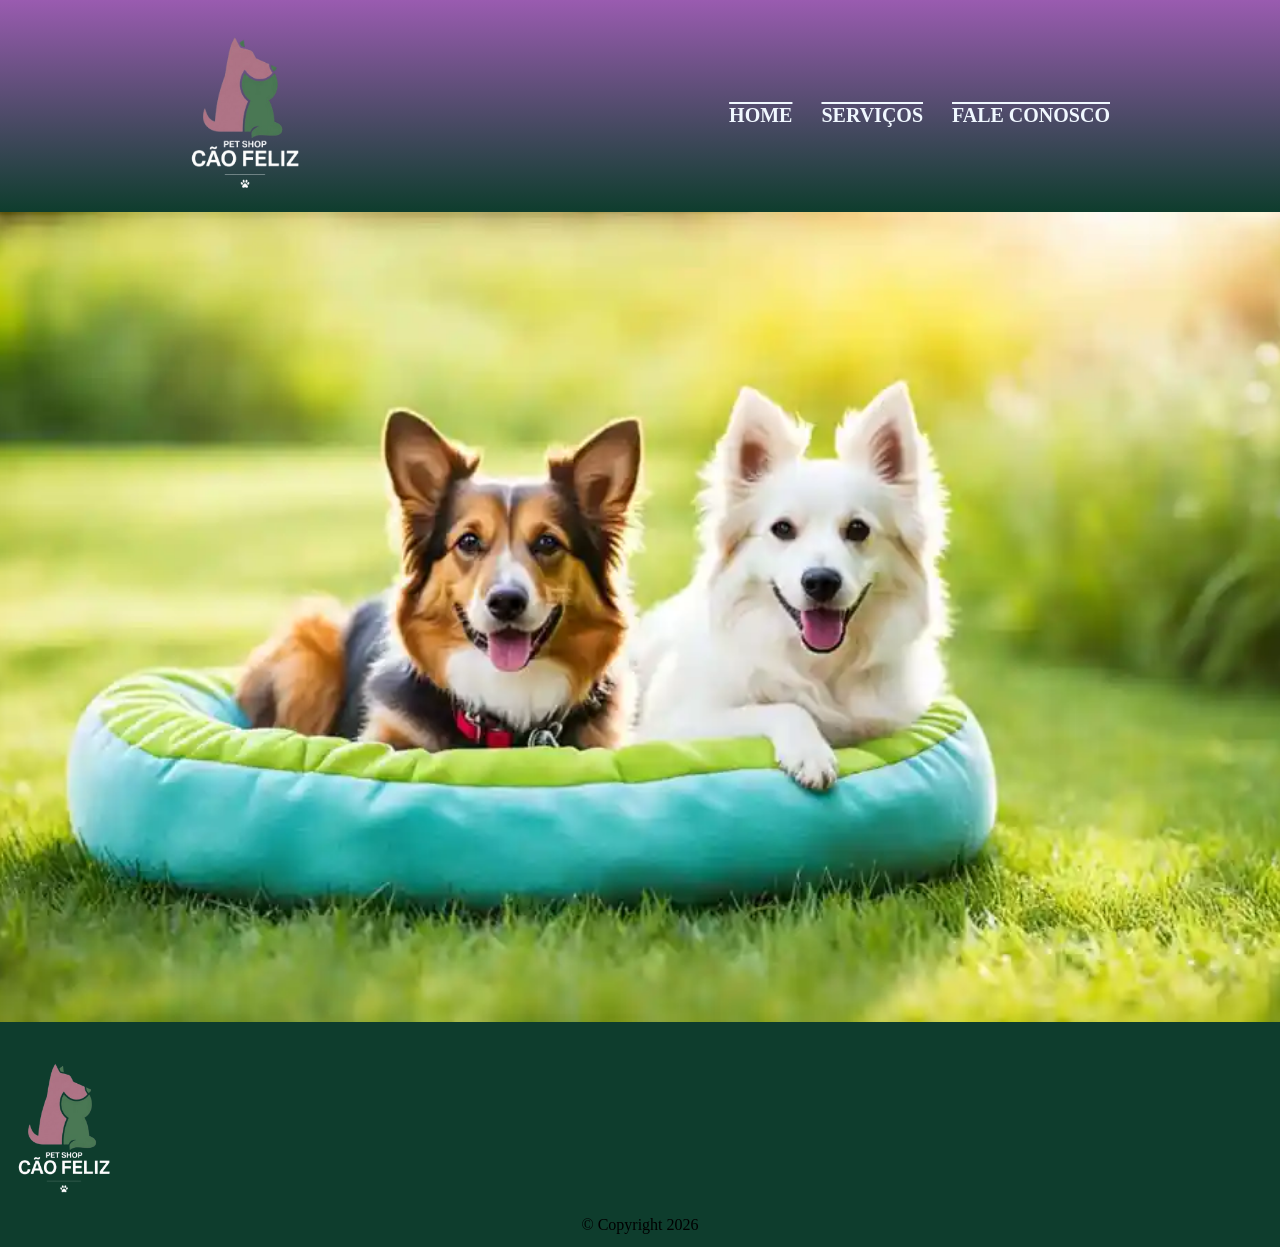
==== contato.html @ 7a095b34 "pagina home, serviço e contato iniciadas" ====
<!DOCTYPE html>
<html lang="pt-BR">

<head>
    <meta charset="UTF-8">
    <meta name="viewport" content="width=device-width, initial-scale=1.0">
    <link rel="stylesheet" href="contato.css" />
    <link rel="stylesheet" href="reset.css" />
    <title>Document</title>
</head>

<body>
    <header>
        <div class="box">
            <h1>
                <img style="width: 150px" src="assets/logo-pet-shop-cao-feliz.png"
                    alt="Logo com um cachorro e um gato." />
            </h1>

            <nav>
                <ul>
                    <li>
                        <a href="index.html">Home</a>
                    </li>
                    <li>
                        <a href="servicos.html">Serviços</a>
                    </li>
                    <li>
                        <a href="contato.html">Fale Conosco</a>
                    </li>
                </ul>
            </nav>
        </div>
    </header>

    <main>
        <div class="contato">
            
        </div>
    </main>

    <footer>
        <img class="img-footer" src="assets/logo-pet-shop-cao-feliz.png" alt="Logo com um cachorro e um gato." />
        <p>&copy Copyright 2026</p>
    </footer>
</body>

</html>
---- contato.css ----
header {
    background-image: linear-gradient(#762294bd, #0e3d2d);
}

.box {
    width: 940px;
    position: relative;
    margin: 0 auto;

}

nav {
    /*Posibilita a movimentção do elemento que estao nessa tag*/
    position: absolute;
    top: 100px;
    right: 0;
}


nav li {
    display: inline-block;
    font-size: 20px;
    margin: 0 0 0 25px;
}

nav a {
    /* Retirando decorações padrões do navegador */
    list-style: none;
    text-decoration: none;

    /* cor */
    color: aliceblue;
    ;

    /* Modificando elementos */
    text-transform: uppercase;
    font-weight: bold;
    text-decoration: overline;


    /* Posicionamento */
}

nav a:hover {
    color: #45e9b2bb;
    text-decoration: underline;
}
main{
    background-image: url("assets/Produtos-para-pets.webp");
    background-repeat: no-repeat;
    background-size: cover;
    background-position: center;
    min-height: 90vh;
    display: flex;
}

footer{
    background-color: #0e3d2d;
    text-align: center;
    bottom: 0;
    left: 0;
    width: 100%;
    padding: 10px 0;
    z-index: 100;
}

.img-footer{
    width: 10%;
}
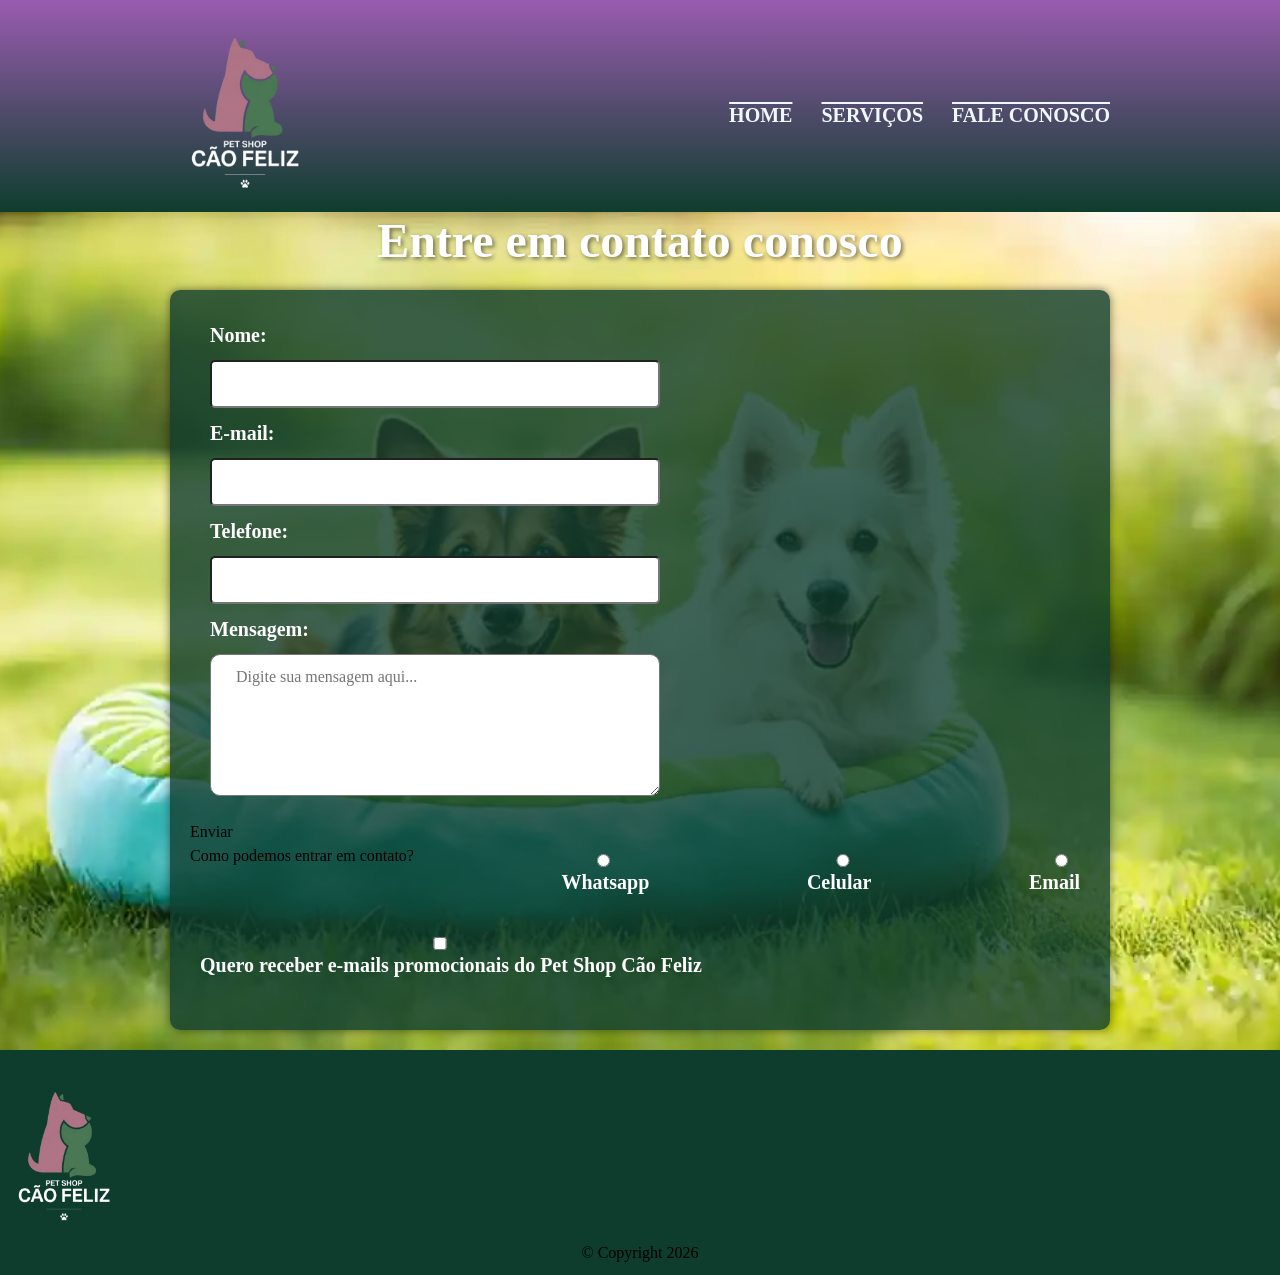
==== commit 85c398bd: "Pagina de contato em construção." ====
--- a/contato.html
+++ b/contato.html
@@ -6,7 +6,7 @@
     <meta name="viewport" content="width=device-width, initial-scale=1.0">
     <link rel="stylesheet" href="contato.css" />
     <link rel="stylesheet" href="reset.css" />
-    <title>Document</title>
+    <title>Contato | Pet Shop Cão Feliz</title>
 </head>
 
 <body>
@@ -35,7 +35,44 @@
 
     <main>
         <div class="contato">
-            
+            <h2>Entre em contato conosco</h2>
+            <form action="mailto:contato@petshopcaofeliz.com" method="POST" enctype="text/plain">
+                <label for="nome">Nome:</label>
+                <input type="text" id="nome" name="nome" required>
+
+                <label for="email">E-mail:</label>
+                <input type="email" id="email" name="email" required>
+
+                <label for="telefone">Telefone:</label>
+                <input type="tel" id="telefone" name="telefone" required>
+
+                <label for="mensagem">Mensagem:</label>
+                <textarea cols="50" rows="5" id="mensagem" name="mensagem" placeholder="Digite sua mensagem aqui..." required></textarea>
+<br>
+                <button type="submit">Enviar</button>
+
+                <div class="form-group">
+                    <p>Como podemos entrar em contato?</p>
+                    
+                    <label for="radio-whatsapp">
+                        <input type="radio" name="contato" value="whatsapp" id="radio-whatsapp">
+                        Whatsapp
+                    </label>
+                    <label for="radio-whatsapp">
+                        <input type="radio" name="contato" value="whatsapp" id="radio-whatsapp">
+                        Celular
+                    </label>
+                    <label for="radio-whatsapp">
+                        <input type="radio" name="contato" value="whatsapp" id="radio-whatsapp">
+                        Email
+                    </label>
+                </div>
+
+                <label for="" class="checkbox">
+                    <input type="checkbox">
+                    Quero receber e-mails promocionais do Pet Shop Cão Feliz
+                </label>
+            </form>
         </div>
     </main>
 
--- a/contato.css
+++ b/contato.css
@@ -45,16 +45,79 @@
     color: #45e9b2bb;
     text-decoration: underline;
 }
-main{
+
+main {
     background-image: url("assets/Produtos-para-pets.webp");
     background-repeat: no-repeat;
     background-size: cover;
     background-position: center;
     min-height: 90vh;
     display: flex;
+    align-items: center;
+    justify-content: center;
+
+    & h2 {
+        color: #fff;
+        font-size: 3rem;
+        text-align: center;
+        text-shadow: 2px 2px 4px rgba(0, 0, 0, 0.5);
+    }
+
 }
 
-footer{
+form {
+    background-color: rgba(14, 61, 45, 0.8);
+    display: inline-block;
+    /* flex-direction: column; */
+    /* justify-content: center; */
+    width: 940px;
+    height: auto;
+    margin: 20px 0;
+    border-radius: 10px;
+    padding: 20px;
+    box-shadow: 0px 0px 10px rgba(0, 0, 0, 0.5);
+    border-radius: 10px;
+
+    & label {
+        display: block;
+        margin: 0 0 0 10px;
+        padding: 10px;
+        color: #fff;
+        font-weight: bold;
+        font-size: 20px;
+    }
+
+    & input {
+        display: block;
+        width: 50%;
+        padding: 10px 25px;
+        margin: 0 0 0 20px;
+        border-radius: 5px;
+
+    }
+
+    & textarea {
+        display: block;
+        width: 50%;
+        padding: 10px 25px;
+        margin: 0 0 0 20px;
+        border-radius: 10px;
+
+    }
+
+    & .form-group{
+        display: flex;
+        justify-content: space-between;
+        right: 0;
+    }
+
+    & .checkbox {
+        margin: 20px 0;
+    }
+
+}
+
+footer {
     background-color: #0e3d2d;
     text-align: center;
     bottom: 0;
@@ -64,6 +127,6 @@
     z-index: 100;
 }
 
-.img-footer{
+.img-footer {
     width: 10%;
 }
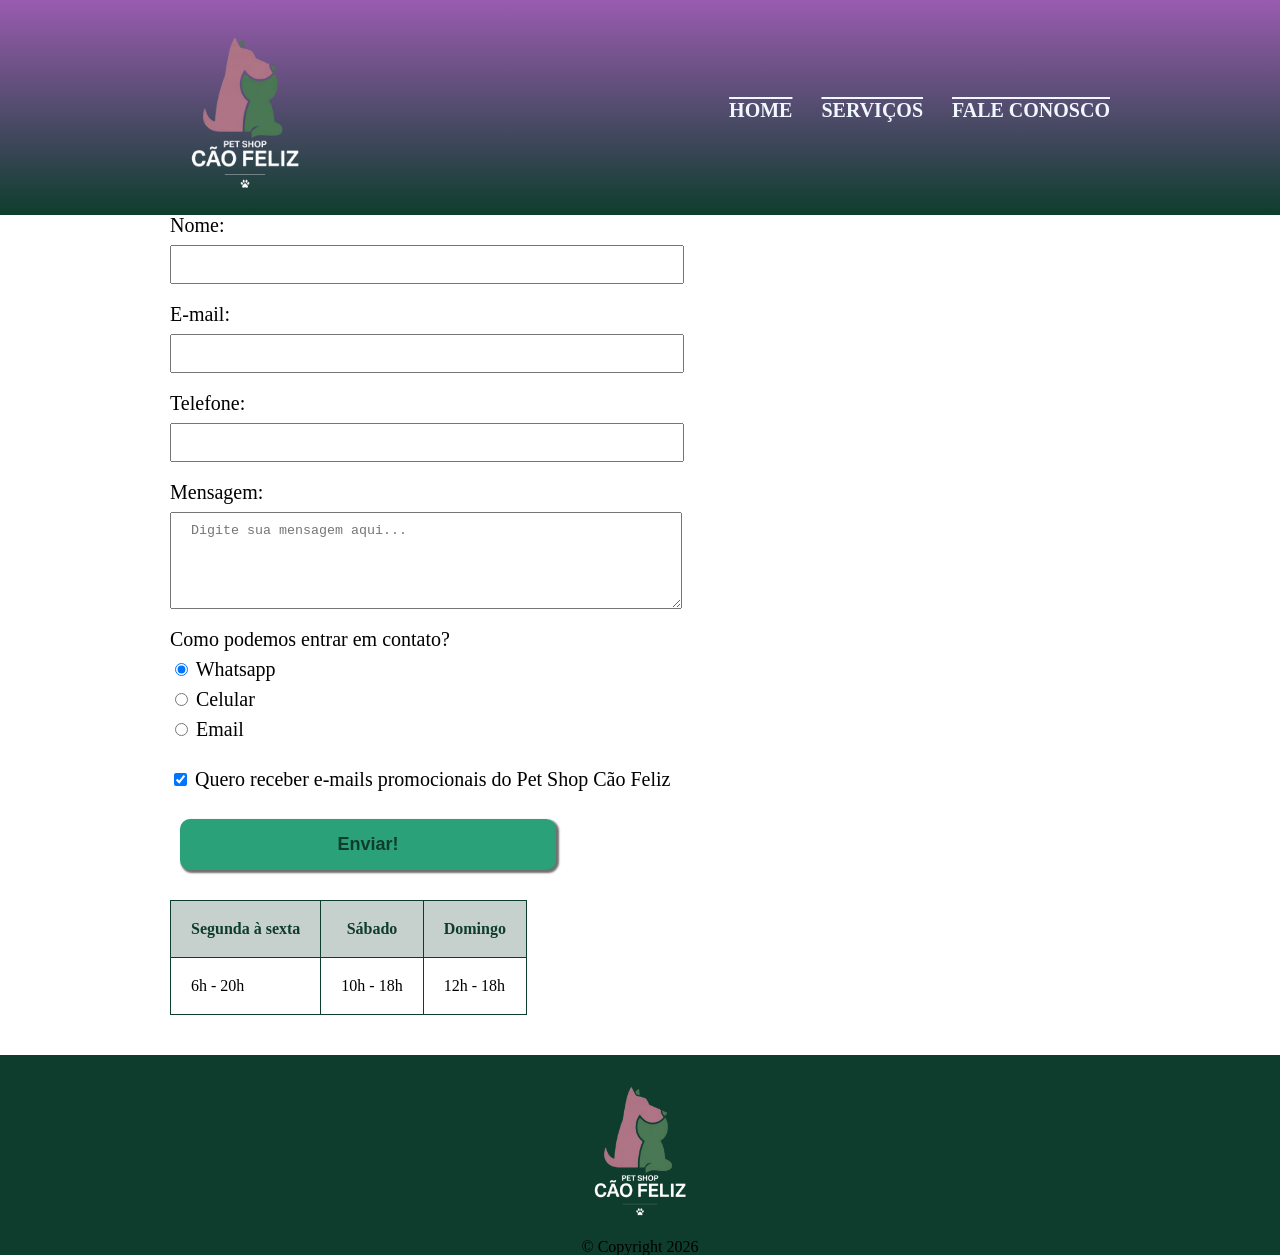
==== commit e87f7e94: "página de contato concluida." ====
--- a/contato.html
+++ b/contato.html
@@ -4,20 +4,19 @@
 <head>
     <meta charset="UTF-8">
     <meta name="viewport" content="width=device-width, initial-scale=1.0">
-    <link rel="stylesheet" href="contato.css" />
+    <link rel="stylesheet" href="style.css" />
     <link rel="stylesheet" href="reset.css" />
-    <title>Contato | Pet Shop Cão Feliz</title>
+    <title>Fale Conosco | Pet Shop Cão Feliz</title>
 </head>
 
 <body>
     <header>
         <div class="box">
             <h1>
-                <img style="width: 150px" src="assets/logo-pet-shop-cao-feliz.png"
-                    alt="Logo com um cachorro e um gato." />
+                <img style="width: 150px" src="assets/logo-pet-shop-cao-feliz.png" alt="Logo do pet shop" />
             </h1>
 
-            <nav>
+            <nav class="conteiner-contato">
                 <ul>
                     <li>
                         <a href="index.html">Home</a>
@@ -34,50 +33,70 @@
     </header>
 
     <main>
-        <div class="contato">
-            <h2>Entre em contato conosco</h2>
-            <form action="mailto:contato@petshopcaofeliz.com" method="POST" enctype="text/plain">
-                <label for="nome">Nome:</label>
-                <input type="text" id="nome" name="nome" required>
+        <form class="formulario-contato" action="mailto:contato@petshopcaofeliz.com" method="POST" enctype="text/plain">
+            <div>
+                <label for="name">Nome:</label>
+                <input type="text" id="name" name="name" class="input-text" required>
 
-                <label for="email">E-mail:</label>
-                <input type="email" id="email" name="email" required>
+                <label for="email">E-mail: </label>
+                <input type="email" id="email" name="email" class="input-text" required>
 
-                <label for="telefone">Telefone:</label>
-                <input type="tel" id="telefone" name="telefone" required>
+                <label for="telefone">Telefone: </label>
+                <input type="tel" id="telefone" name="telefone" class="input-text" required>
 
-                <label for="mensagem">Mensagem:</label>
-                <textarea cols="50" rows="5" id="mensagem" name="mensagem" placeholder="Digite sua mensagem aqui..." required></textarea>
-<br>
-                <button type="submit">Enviar</button>
+                <label for="message">Mensagem: </label>
+                <textarea cols="50" rows="5" id="message" name="mensagem" placeholder="Digite sua mensagem aqui..."
+                    class="input-text" required></textarea>
 
-                <div class="form-group">
-                    <p>Como podemos entrar em contato?</p>
-                    
+                <fieldset class="form-group">
+                    <legend>Como podemos entrar em contato?</legend>
+
                     <label for="radio-whatsapp">
-                        <input type="radio" name="contato" value="whatsapp" id="radio-whatsapp">
+                        <input type="radio" name="contact" value="whatsapp" id="radio-whatsapp" checked>
                         Whatsapp
                     </label>
-                    <label for="radio-whatsapp">
-                        <input type="radio" name="contato" value="whatsapp" id="radio-whatsapp">
+                    <label for="radio-celula">
+                        <input type="radio" name="contact" value="celula" id="radio-celular">
                         Celular
                     </label>
-                    <label for="radio-whatsapp">
-                        <input type="radio" name="contato" value="whatsapp" id="radio-whatsapp">
+                    <label for="radio-email">
+                        <input type="radio" name="contact" value="email" id="radio-email">
                         Email
                     </label>
-                </div>
+                </fieldset>
 
-                <label for="" class="checkbox">
-                    <input type="checkbox">
-                    Quero receber e-mails promocionais do Pet Shop Cão Feliz
-                </label>
-            </form>
-        </div>
+            </div>
+
+
+            <label for="" class="checkbox">
+                <input type="checkbox" id="news" checked>
+                Quero receber e-mails promocionais do Pet Shop Cão Feliz
+            </label>
+
+            <input type="submit" value="Enviar!" class="enviar">
+
+        </form>
+
+        <table class="tabela">
+            <tr>
+                <!-- th -  para título da tabela -->
+                <th class="titulo-tabela">Segunda à sexta</th>
+                <th class="titulo-tabela">Sábado</th>
+                <th class="titulo-tabela">Domingo</th>
+            </tr>
+
+            <tr>
+                <!-- td - Conteúdo da tabela -->
+                <td class="conteudo-tabela">6h - 20h</td>
+                <td class="conteudo-tabela">10h - 18h</td>
+                <td class="conteudo-tabela">12h - 18h</td>
+            </tr>
+        </table>
+
     </main>
 
     <footer>
-        <img class="img-footer" src="assets/logo-pet-shop-cao-feliz.png" alt="Logo com um cachorro e um gato." />
+        <img class="img-footer" src="assets/logo-pet-shop-cao-feliz.png" alt="Logo do pet shop" />
         <p>&copy Copyright 2026</p>
     </footer>
 </body>
--- a/style.css
+++ b/style.css
@@ -0,0 +1,173 @@
+header {
+    background-image: linear-gradient(#762294bd, #0e3d2d);
+}
+
+.box {
+    width: 940px;
+    position: relative;
+    margin: 0 auto;
+
+}
+
+nav {
+    /*Posibilita a movimentção do elemento que estao nessa tag*/
+    position: absolute;
+    top: 100px;
+    right: 0;
+}
+
+
+nav li {
+    display: inline-block;
+    font-size: 20px;
+    margin: 0 0 0 25px;
+}
+
+nav a {
+    /* Retirando decorações padrões do navegador */
+    list-style: none;
+    text-decoration: none;
+
+    /* cor */
+    color: aliceblue;
+    ;
+
+    /* Modificando elementos */
+    text-transform: uppercase;
+    font-weight: bold;
+    text-decoration: overline;
+
+
+    /* Posicionamento */
+}
+
+nav a:hover {
+    color: #45e9b2bb;
+    text-decoration: underline;
+}
+
+/* main {
+    background-image: url("assets/cachorro-feliz-capa.jpg");
+    background-repeat: no-repeat;
+    height: 940px;
+    
+} */
+.servicos-conteiner {
+    width: 940px;
+    margin: 10rem auto;
+
+}
+
+.servicos-conteiner li {
+    display: inline-block;
+    text-align: center;
+    padding: 12px;
+    margin: 10px;
+    color: #0e3d2d;
+    border: #0e3d2d solid 1px;
+    border-radius: 20px;
+}
+
+.servicos-conteiner li:hover {
+    border-color: #45e9b2bb;
+}
+
+.servicos-conteiner h2 {
+    font-size: 25px;
+    font-weight: bold;
+    margin-bottom: 5px;
+    
+}
+
+.servicos-conteiner li:hover h2 {
+    color: #45e9b2bb;
+}
+
+.servicos-conteiner .img-servico {
+    width: 250px;
+    border-radius: 5px;
+}
+
+.servicos-conteiner .decricao {
+    font-size: 20px;
+    margin-bottom: 5px;
+}
+
+.servicos-conteiner .preco {
+    font-size: 25px;
+}
+
+main{
+    width: 940px;
+    margin: 0 auto;
+}
+
+form{
+    margin: 40px 0;
+
+}
+
+form label, form legend{
+    display: block;
+    font-size: 20px;
+    margin: 0 0 10px;
+}
+
+.input-text{
+    display: block;
+    margin: 0 0 20px;
+    padding: 10px 20px;
+    width: 50%;
+}
+
+.checkbox{
+    margin: 20px 0;
+}
+.enviar{
+    width: 40%;
+    padding: 15px 0;
+    margin: 10px;
+    background: #2ba17a;
+    color: #0e3d2d;
+    font-weight: bold;
+    font-size: 18px;
+    border: none;
+    border-radius: 10px;
+    cursor: pointer;
+    box-shadow: 2px 2px 2px 1px #00000090;
+}
+.enviar:hover{
+    background: #762294bd;
+}
+
+.tabela{
+    margin: 20px 0 40px;
+}
+
+.titulo-tabela{
+    background: #0e3d2d3c;
+    color: #0e3d2d;
+    font-weight: bold;
+}
+
+.titulo-tabela, .conteudo-tabela{
+    border: 1px solid #0e3d2d;
+    padding: 20px;
+}
+
+footer{
+    background-color: #0e3d2d;
+    text-align: center;
+    bottom: 0;
+    left: 0;
+    width: 100%;
+    padding: 10px 0;
+    z-index: 100;
+}
+
+.img-footer{
+    width: 10%;
+}
+
+
+
